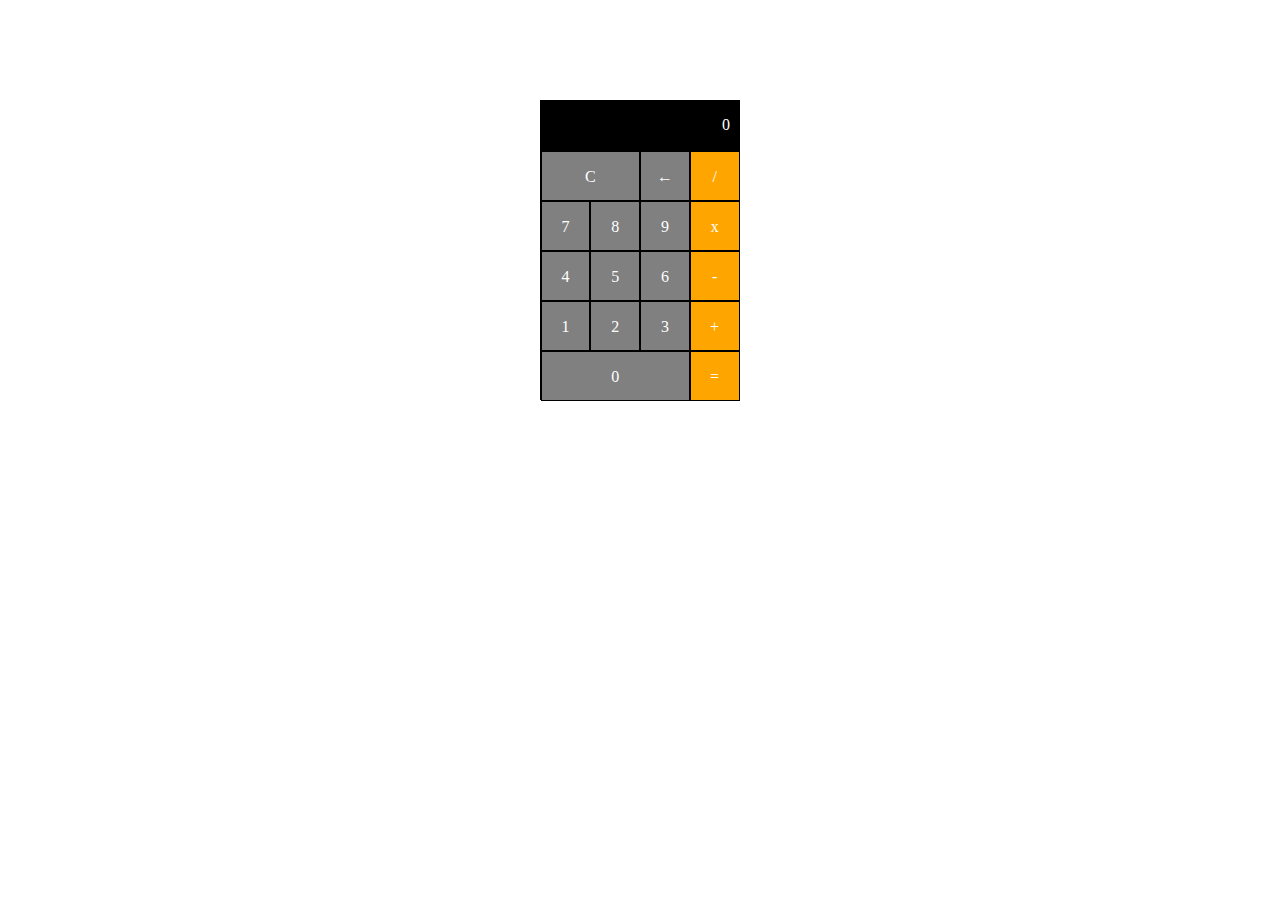
==== calc/index.html @ 99d2b8ce "Add 1 and 4 task" ====
<!DOCTYPE html>
<html lang="en">
<head>
    <meta charset="UTF-8">
    <meta http-equiv="X-UA-Compatible" content="IE=edge">
    <meta name="viewport" content="width=device-width, initial-scale=1.0">
    <link rel="stylesheet" href="style.css">
    <title>Document</title>
</head>
    <body>
        <div class="wrapper">      
            <section class="calc-buttons">
                <div class="line sum_line"><p class="text line_text">0</p></div>
                <div class="line">
                    <div class="number clear"><p class="text">C</p></div>
                    <div class="number"><p class="text">←</p></div>
                    <div class="sign"><p class="text">/</p></div>
                </div>
                <div class="line">
                    <div class="number"><p class="text">7</p></div>
                    <div class="number"><p class="text">8</p></div>
                    <div class="number"><p class="text">9</p></div>
                    <div class="sign"><p class="text">x</p></div>
                </div>
                <div class="line">
                    <div class="number"><p class="text">4</p></div>
                    <div class="number"><p class="text">5</p></div>
                    <div class="number"><p class="text">6</p></div>
                    <div class="sign"><p class="text">-</p></div>
                </div>
                <div class="line">
                    <div class="number"><p class="text">1</p></div>
                    <div class="number"><p class="text">2</p></div>
                    <div class="number"><p class="text">3</p></div>
                    <div class="sign"><p class="text">+</p></div>
                </div>
                <div class="line">               
                    <div class="number zero"><p class="text">0</p></div>
                    <div class="sign"><p class="text">=</p></div>
                </div>
            </section>
        </div>
    </body>
</html>
---- calc/style.css ----
html {
    box-sizing: border-box;
}
*, *:before, *:after {
    box-sizing: inherit;
}
body {
    padding: 0;
    margin: 0;
}
.wrapper {
    padding: 100px;
    display: flex;
    justify-content: center;
}
.line{
    display: flex;
    justify-content: center;
    height: 50px;
    width: 200px;
    background-color: black;
    color: white;
    padding: 0.5px;
    text-align: center;
    
}
.number{
    width: 50px;
    height: 50px;
    background-color: grey;
    border: 0.5px solid black;
}

.zero{
    width: 150px;
}

.clear {
    width: 100px;
}
.sign{
    width: 50px;
    height: 50px;

    background-color: orange;
    border: 0.5px solid black;
}
.sum_line{
    padding: 0 10px;
    justify-content: end;
}
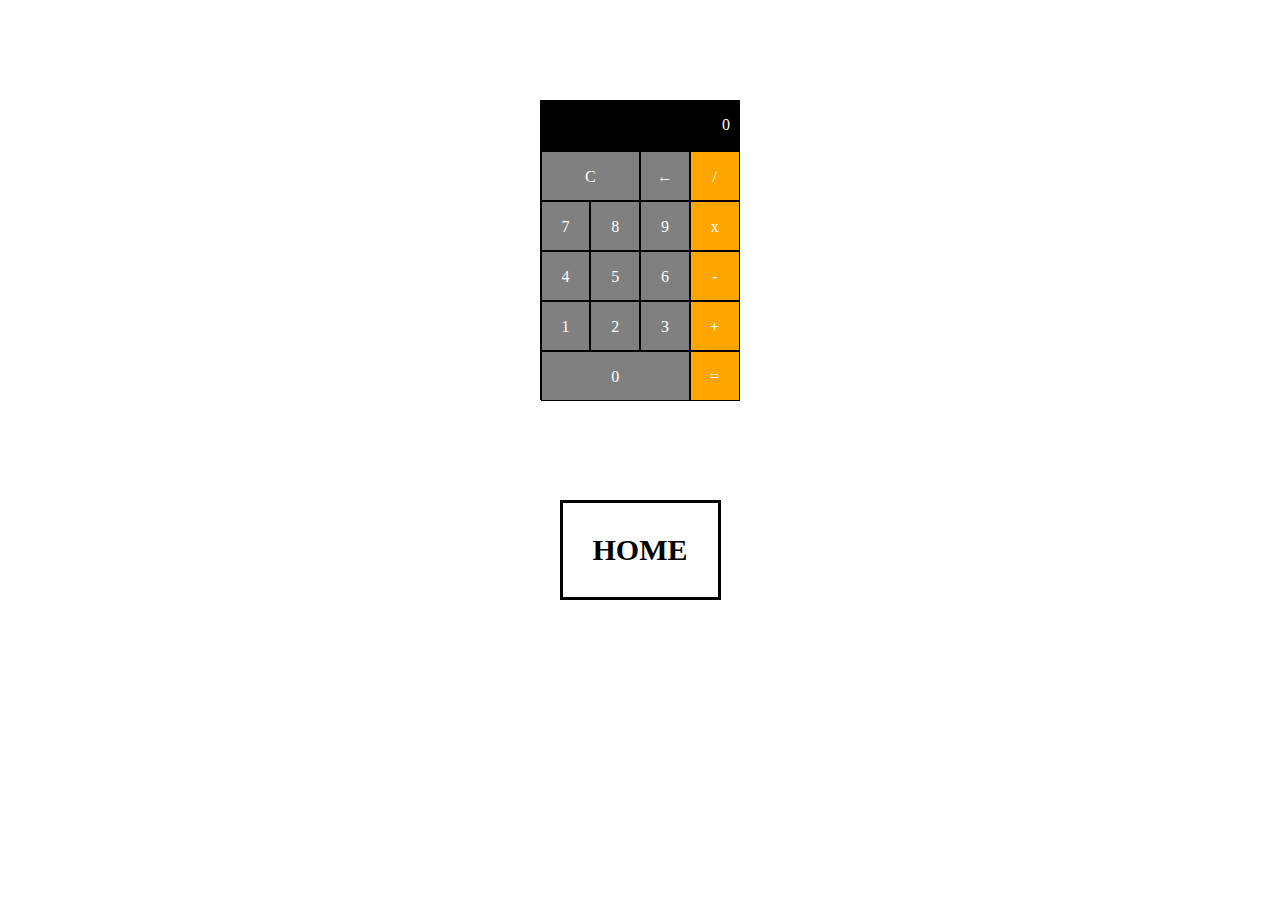
==== commit e23b5f94: "Update" ====
--- a/calc/index.html
+++ b/calc/index.html
@@ -40,5 +40,10 @@
                 </div>
             </section>
         </div>
+        <div class="home_button">
+            <a class="button_text" href="../index.html">
+              HOME
+             </a>
+          </div>
     </body>
 </html>--- a/calc/style.css
+++ b/calc/style.css
@@ -48,4 +48,19 @@
 .sum_line{
     padding: 0 10px;
     justify-content: end;
+}
+
+.home_button {
+    display: flex;
+    justify-content: center;
+    font-size: 30px;
+    
+
+}
+.button_text {
+    text-decoration: none;
+    color: black;
+    font-weight: 600;
+    padding: 30px;
+    border: 3px solid black;
 }